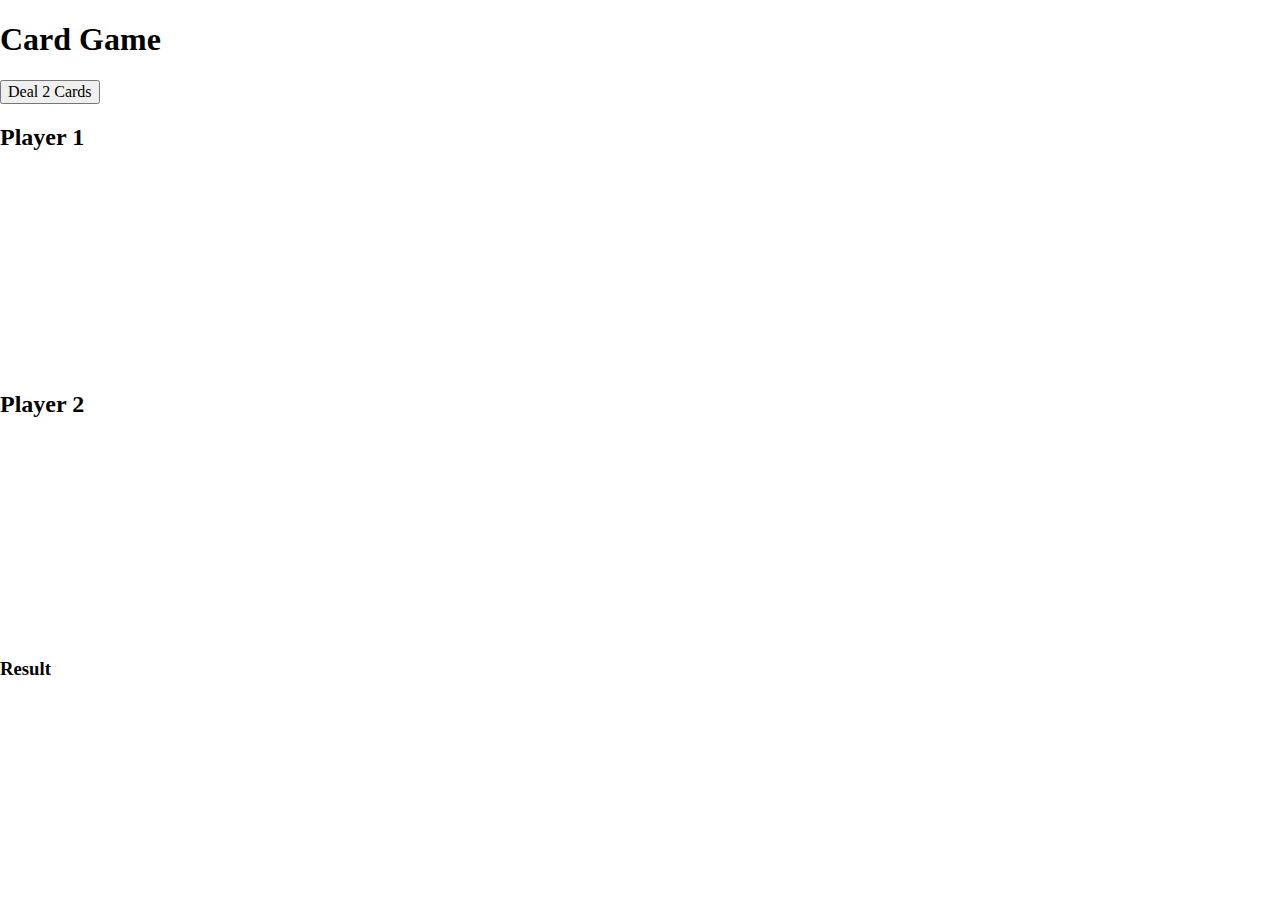
==== war card game/index.html @ d427662f "First Commit" ====
<!DOCTYPE html>
<html lang="en">
	<head>
    	<meta charset="utf-8">
    	<meta name="description" content="This is where your description goes">
    	<meta name="keywords" content="one, two, three">

		<title>Title in the tab</title>

		<!-- external CSS link -->
		<link rel="stylesheet" href="css/normalize.css">
		<link rel="stylesheet" href="css/style.css">
	</head>
	<body>

		<h1>Card Game</h1>
        <button>Deal 2 Cards</button>
        <h2>Player 1</h2>
        <img id="player1" src="" alt="">
        <h2>Player 2</h2>
        <img id="player2" src="" alt="">

        <h3>Result</h3>

		<script type="text/javascript" src="js/main.js"></script>
	</body>
</html>
---- war card game/css/style.css ----
/******************************************
/* CSS
/*******************************************/

/* Box Model Hack */
*{
  box-sizing: border-box;
}

/******************************************
/* LAYOUT
/*******************************************/
img{
  display: block;
  margin: 0 auto;
  height: 200px;
}


/******************************************
/* ADDITIONAL STYLES
/*******************************************/
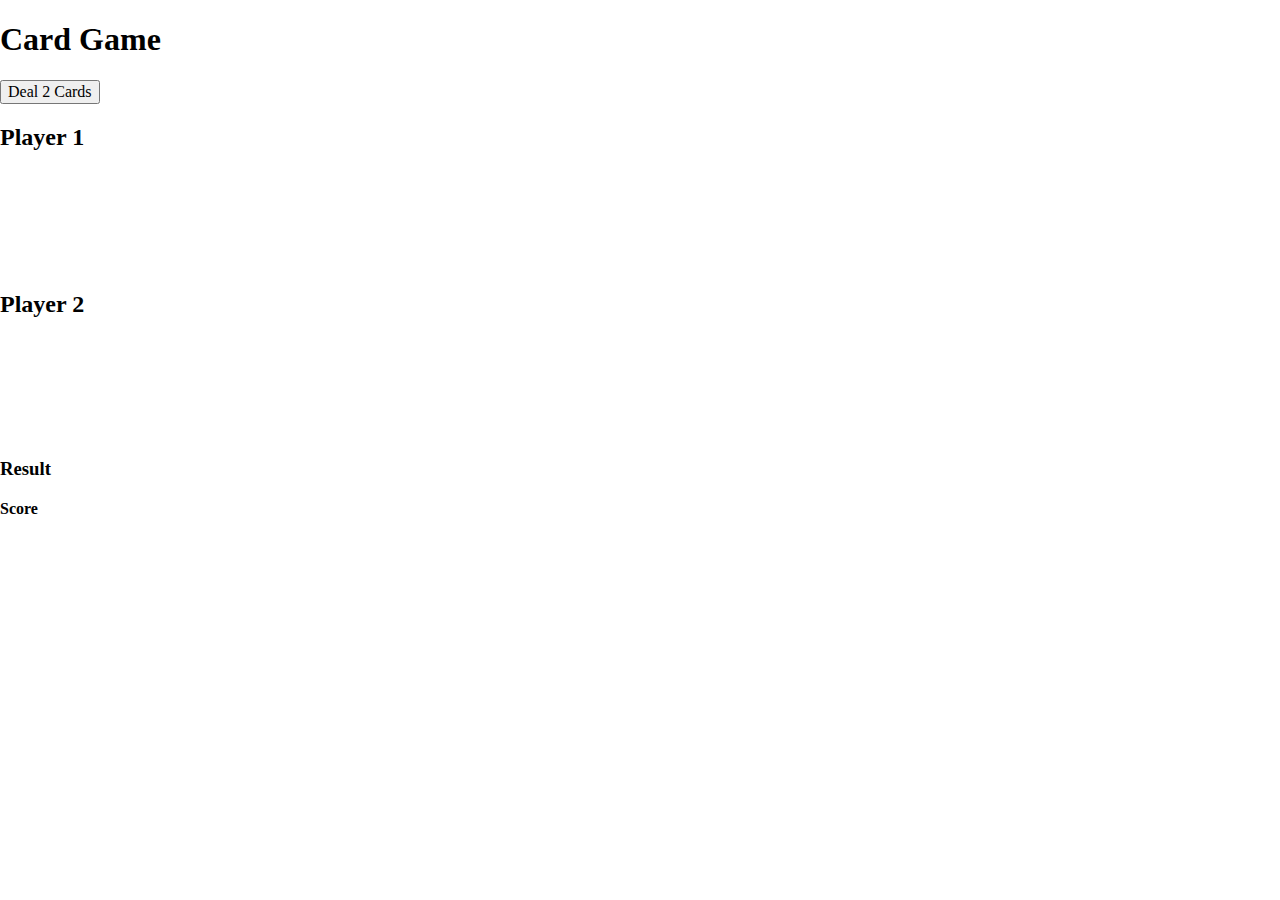
==== commit 6da82d24: "Update game to save scores to local storage" ====
--- a/war card game/index.html
+++ b/war card game/index.html
@@ -21,6 +21,8 @@
         <img id="player2" src="" alt="">
 
         <h3>Result</h3>
+		<h4>Score</h4>
+		<h5></h5>
 
 		<script type="text/javascript" src="js/main.js"></script>
 	</body>
--- a/war card game/css/style.css
+++ b/war card game/css/style.css
@@ -13,7 +13,7 @@
 img{
   display: block;
   margin: 0 auto;
-  height: 200px;
+  height: 100px;
 }
 
 
